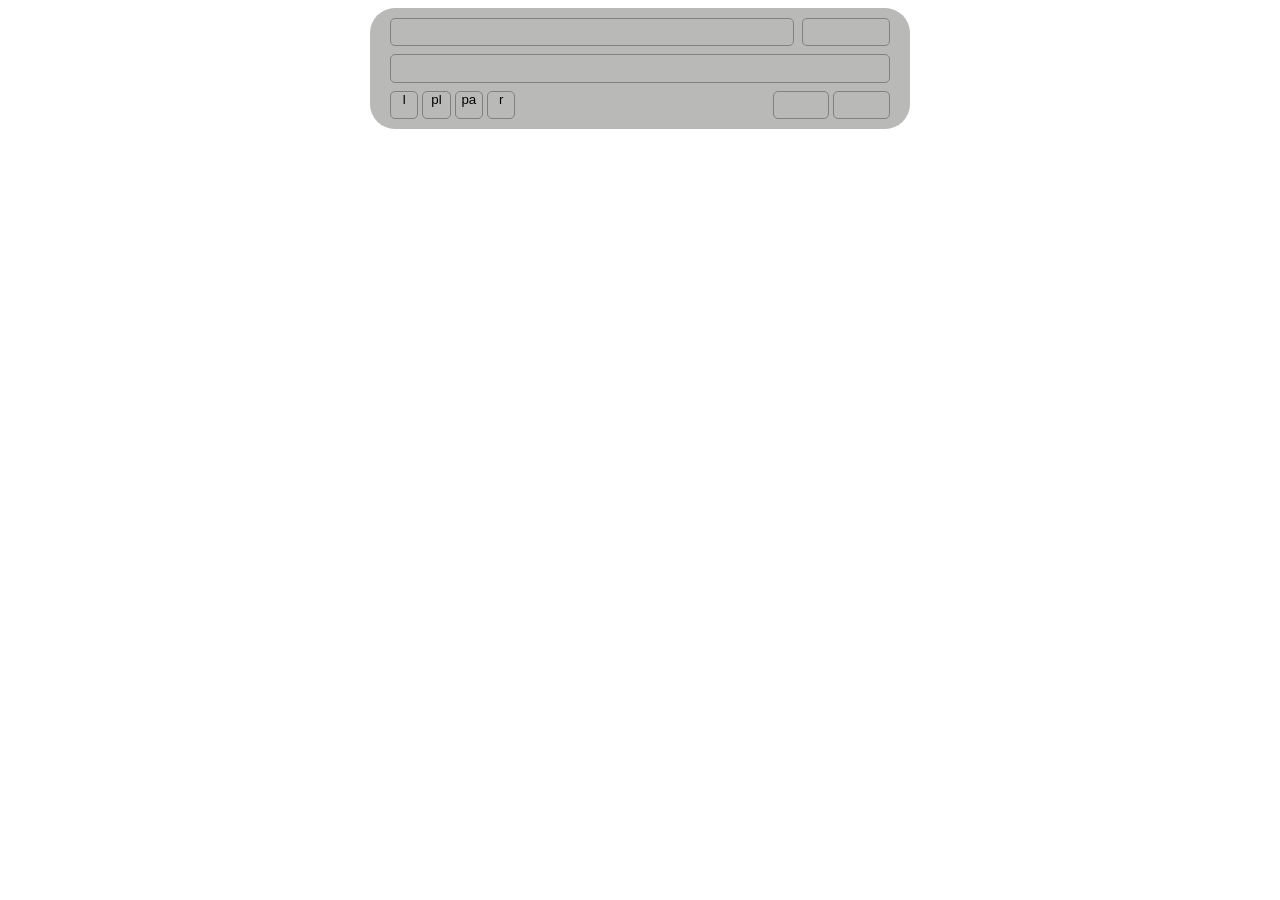
==== index.html @ cfd89ec1 "init init" ====
<!DOCTYPE html>
<html lang="en">
  <head>
    <meta charset="UTF-8">
    <meta name="viewport" content="width=device-width, initial-scale=1.0">
    <meta http-equiv="X-UA-Compatible" content="ie=edge">
    <title>HTML 5 Boilerplate</title>
    <link rel="stylesheet" href="style.css">
  </head>
  <body>
    <div class="box-outer">
    <div class="box">
  <div class="box-content-grid">
    <div class="s1-marquee">
      <button class="panel-target">
        <div class="panel-icon"></div>
      </button>
    </div>
    
    
    <div class="s2-time">
      <button class="panel-target">
        <div class="panel-icon"></div>
      </button>
    </div>
    <div class="s3-progress">
      <button class="panel-target">
        <div class="panel-icon"></div>
      </button>
    </div>

    <div class="s4-buttons">
  <button class="button-target" id="shuffle-btn"><div class="button-icon">l</div></button>
  <button class="button-target" id="play-btn"><div class="button-icon">pl</div></button>
  <button class="button-target" id="pause-btn"><div class="button-icon">pa</div></button>
  <button class="button-target" id="next-btn"><div class="button-icon">r</div></button>
</div>
<div class="s5-controls">
  <button class="control-target" id="loop-btn"><div class="button-icon"></div></button>
  <button class="control-target"><div class="button-icon"></div></button>
</div>

  </div>
</div>
</div>

<script src="wav-angel.js"></script>
  </body>
</html>
---- style.css ----
/* body {
  margin: 20px 20px;
} */


.box-outer {
  min-width: 360px;
  overflow-x: auto;
}


.box {
  /* --cell-padding: 0px; */
  --grid-gap: 8px;
  --box-height: calc(85px + var(--grid-gap) * 2);
  --box-padding: 10px 20px 10px 20px;
  /* --box-inner-height: calc(var(--box-height) - var(--box-padding) * 2); */
  --box-row-height: calc((var(--box-height) - var(--grid-gap) * 2) / 3);
  height: var(--box-height);
  padding: var(--box-padding);
  background-color: #b9b9b8;
  margin: 0 auto;
  min-width: 320px;
  max-width: 500px;
  display: flex;
  flex-direction: column;
  justify-content: center;
  border-radius: 25px;
  
}

.box-content-grid {
  display: grid;
  grid-template-columns: auto 1fr 88px;
  /* grid-template-columns: 1fr 88px auto; */
  grid-template-rows: repeat(3, 1fr);
  align-items: center;
  gap: var(--grid-gap);
  height: calc(var(--box-height));
  box-sizing: border-box !important; 

}

.button-target {
  height: calc(var(--box-row-height));
  width: calc(var(--box-row-height));
  background-color: #b9b9b8;
  /* buttons have a default padding so this must be explicit */
  padding: 0;
  box-sizing: border-box;
  border: none !important;
}

.button-icon {
  height: 100%;
  width: 100%;
  border: 1px solid grey;
  background-color: #b9b9b8;
  border-radius: 5px;
  box-sizing: border-box;
}

.control-target {
  height: calc(var(--box-row-height));
  width: calc(var(--box-row-height) * 2);
  background-color: #b9b9b8;
  /* buttons have a default padding so this must be explicit */
  padding: 0;
  box-sizing: border-box;
  border: none !important;
}

.panel-target {
  height: calc(var(--box-row-height));
  width: 100%;
  background-color: #b9b9b8;
  padding: 0;
  box-sizing: border-box;
  border: none !important;
}

.panel-icon {
  height: 100%;
  width: 100%;
  border: 1px solid grey;
  border-radius: 5px;
  background-color: #b9b9b8;
  box-sizing: border-box;
}

.box-content-grid {
  grid-template-columns: auto 1fr 88px;
  display: grid;
  grid-template-rows: repeat(3, 1fr);
  align-items: center;
  gap: var(--grid-gap);
  height: calc(var(--box-height));
  box-sizing: border-box !important; 
}

.s1-marquee  { grid-column: 1 / 3; grid-row: 1; }
.s2-time     { grid-column: 3 / 4; grid-row: 1; }
.s3-progress { grid-column: 1 / 4; grid-row: 2; }
.s4-buttons  { grid-column: 1 / 2; grid-row: 3; gap: 4px; }
.s5-controls { grid-column: 2 / 4; grid-row: 3; gap: 4px; justify-content: flex-end; align-items: flex-end; }

.s1-marquee, 
.s3-progress, 
.s2-time,
.s4-buttons, 
.s5-controls  {
  background-color: #b9b9b8;
  display: flex;
  /* gap: 0px;  */
  height: 100%;
  max-height: 100%;
  align-items: center;
}
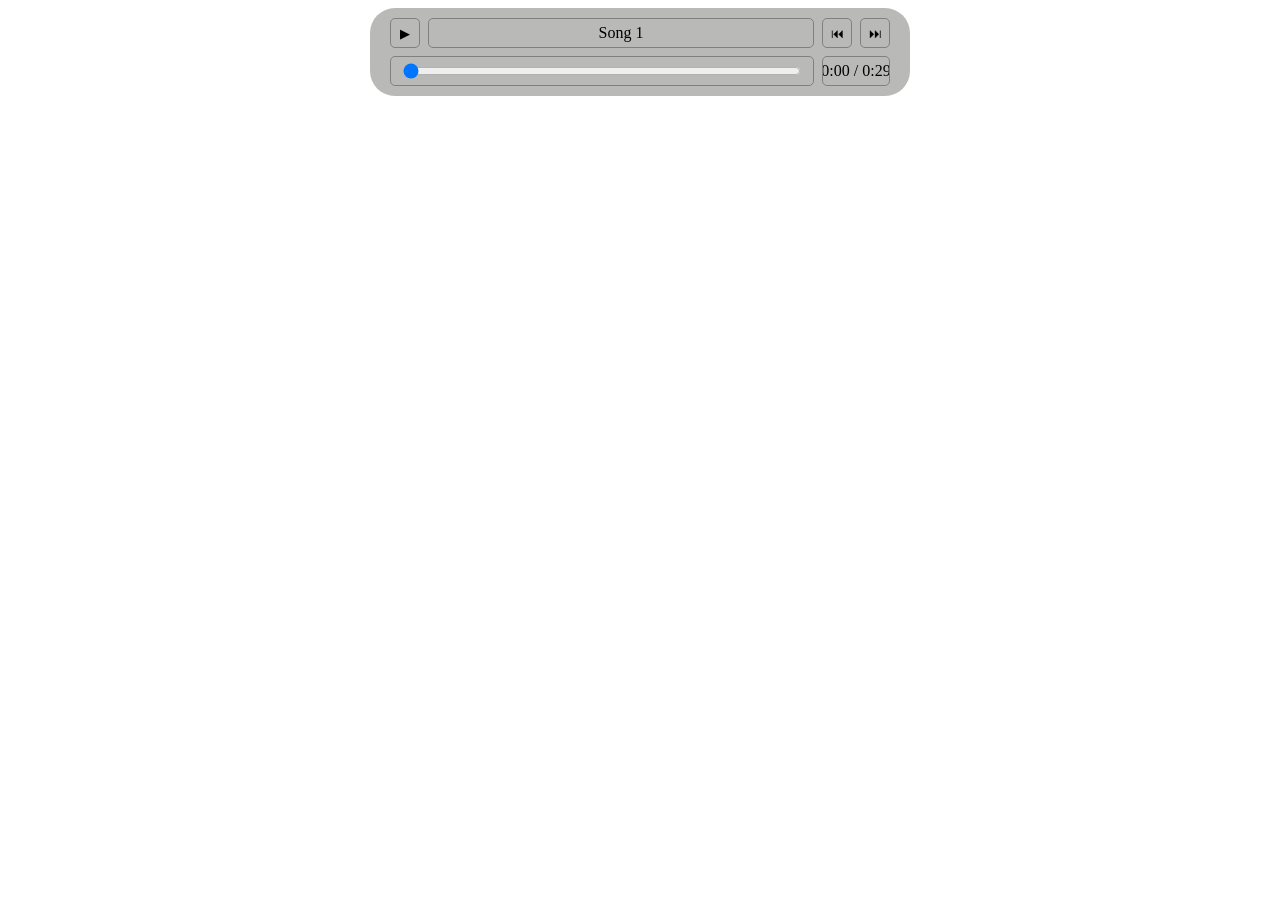
==== commit 9ab00319: "wip work in progress" ====
--- a/index.html
+++ b/index.html
@@ -4,46 +4,50 @@
     <meta charset="UTF-8">
     <meta name="viewport" content="width=device-width, initial-scale=1.0">
     <meta http-equiv="X-UA-Compatible" content="ie=edge">
-    <title>HTML 5 Boilerplate</title>
+    <title>Music Player</title>
     <link rel="stylesheet" href="style.css">
   </head>
   <body>
     <div class="box-outer">
-    <div class="box">
-  <div class="box-content-grid">
-    <div class="s1-marquee">
-      <button class="panel-target">
-        <div class="panel-icon"></div>
-      </button>
-    </div>
-    
-    
-    <div class="s2-time">
-      <button class="panel-target">
-        <div class="panel-icon"></div>
-      </button>
-    </div>
-    <div class="s3-progress">
-      <button class="panel-target">
-        <div class="panel-icon"></div>
-      </button>
+      <div class="box">
+        <div class="box-content-grid">
+          <!-- Row 1: Play/Pause, Marquee, Skip Left, Skip Right -->
+          <div class="s1-play">
+            <button class="button-target" id="play-pause-btn"><div class="button-icon">▶</div></button>
+          </div>
+          
+          <div class="s2-marquee">
+            <div class="panel-target">
+              <div class="panel-icon" id="marquee">Song Title</div>
+            </div>
+          </div>
+          
+          <div class="s3-skip-left">
+            <button class="button-target" id="prev-btn"><div class="button-icon">⏮</div></button>
+          </div>
+          
+          <div class="s4-skip-right">
+            <button class="button-target" id="next-btn"><div class="button-icon">⏭</div></button>
+          </div>
+
+          <!-- Row 2: Progress Bar, Time Text -->
+          <div class="s5-progress">
+            <div class="panel-target">
+              <div class="panel-icon">
+                <input type="range" id="progress-bar" min="0" max="100" value="0" style="width: 100%;">
+              </div>
+            </div>
+          </div>
+          
+          <div class="s6-time">
+            <div class="panel-target">
+              <div class="panel-icon" id="time-display">0:00</div>
+            </div>
+          </div>
+        </div>
+      </div>
     </div>
 
-    <div class="s4-buttons">
-  <button class="button-target" id="shuffle-btn"><div class="button-icon">l</div></button>
-  <button class="button-target" id="play-btn"><div class="button-icon">pl</div></button>
-  <button class="button-target" id="pause-btn"><div class="button-icon">pa</div></button>
-  <button class="button-target" id="next-btn"><div class="button-icon">r</div></button>
-</div>
-<div class="s5-controls">
-  <button class="control-target" id="loop-btn"><div class="button-icon"></div></button>
-  <button class="control-target"><div class="button-icon"></div></button>
-</div>
-
-  </div>
-</div>
-</div>
-
-<script src="wav-angel.js"></script>
+    <script src="wavangel.js"></script>
   </body>
 </html>
--- a/style.css
+++ b/style.css
@@ -1,21 +1,13 @@
-/* body {
-  margin: 20px 20px;
-} */
-
-
 .box-outer {
   min-width: 360px;
   overflow-x: auto;
 }
 
-
 .box {
-  /* --cell-padding: 0px; */
   --grid-gap: 8px;
-  --box-height: calc(85px + var(--grid-gap) * 2);
+  --box-height: calc(60px + var(--grid-gap));
   --box-padding: 10px 20px 10px 20px;
-  /* --box-inner-height: calc(var(--box-height) - var(--box-padding) * 2); */
-  --box-row-height: calc((var(--box-height) - var(--grid-gap) * 2) / 3);
+  --box-row-height: calc((var(--box-height) - var(--grid-gap)) / 2);
   height: var(--box-height);
   padding: var(--box-padding);
   background-color: #b9b9b8;
@@ -26,29 +18,26 @@
   flex-direction: column;
   justify-content: center;
   border-radius: 25px;
-  
 }
 
 .box-content-grid {
   display: grid;
-  grid-template-columns: auto 1fr 88px;
-  /* grid-template-columns: 1fr 88px auto; */
-  grid-template-rows: repeat(3, 1fr);
+  grid-template-columns: auto 1fr var(--box-row-height) var(--box-row-height);
+  grid-template-rows: repeat(2, 1fr);
   align-items: center;
   gap: var(--grid-gap);
-  height: calc(var(--box-height));
-  box-sizing: border-box !important; 
-
+  height: var(--box-height);
+  box-sizing: border-box !important;
 }
 
 .button-target {
   height: calc(var(--box-row-height));
   width: calc(var(--box-row-height));
   background-color: #b9b9b8;
-  /* buttons have a default padding so this must be explicit */
   padding: 0;
   box-sizing: border-box;
   border: none !important;
+  cursor: pointer;
 }
 
 .button-icon {
@@ -58,16 +47,9 @@
   background-color: #b9b9b8;
   border-radius: 5px;
   box-sizing: border-box;
-}
-
-.control-target {
-  height: calc(var(--box-row-height));
-  width: calc(var(--box-row-height) * 2);
-  background-color: #b9b9b8;
-  /* buttons have a default padding so this must be explicit */
-  padding: 0;
-  box-sizing: border-box;
-  border: none !important;
+  display: flex;
+  align-items: center;
+  justify-content: center;
 }
 
 .panel-target {
@@ -86,41 +68,41 @@
   border-radius: 5px;
   background-color: #b9b9b8;
   box-sizing: border-box;
+  display: flex;
+  align-items: center;
+  justify-content: center;
+  padding: 0 10px;
+  overflow: hidden;
+  text-overflow: ellipsis;
+  white-space: nowrap;
 }
 
-.box-content-grid {
-  grid-template-columns: auto 1fr 88px;
-  display: grid;
-  grid-template-rows: repeat(3, 1fr);
-  align-items: center;
-  gap: var(--grid-gap);
-  height: calc(var(--box-height));
-  box-sizing: border-box !important; 
+.s1-play       { grid-column: 1; grid-row: 1; }
+.s2-marquee    { 
+  grid-column: 2; 
+  grid-row: 1; 
+  min-width: 0;
+  width: 100%;
 }
+.s3-skip-left  { grid-column: 3; grid-row: 1; }
+.s4-skip-right { grid-column: 4; grid-row: 1; }
 
-.s1-marquee  { grid-column: 1 / 3; grid-row: 1; }
-.s2-time     { grid-column: 3 / 4; grid-row: 1; }
-.s3-progress { grid-column: 1 / 4; grid-row: 2; }
-.s4-buttons  { grid-column: 1 / 2; grid-row: 3; gap: 4px; }
-.s5-controls { grid-column: 2 / 4; grid-row: 3; gap: 4px; justify-content: flex-end; align-items: flex-end; }
+.s5-progress   { grid-column: 1 / 3; grid-row: 2; }
+.s6-time       { grid-column: 3 / 5; grid-row: 2; }
 
-.s1-marquee, 
-.s3-progress, 
-.s2-time,
-.s4-buttons, 
-.s5-controls  {
+.s1-play,
+.s2-marquee,
+.s3-skip-left,
+.s4-skip-right,
+.s5-progress,
+.s6-time {
   background-color: #b9b9b8;
   display: flex;
-  /* gap: 0px;  */
   height: 100%;
   max-height: 100%;
   align-items: center;
 }
 
-
-
-
-
-
-
-
+.s2-marquee .panel-target {
+  width: 100%;
+}
